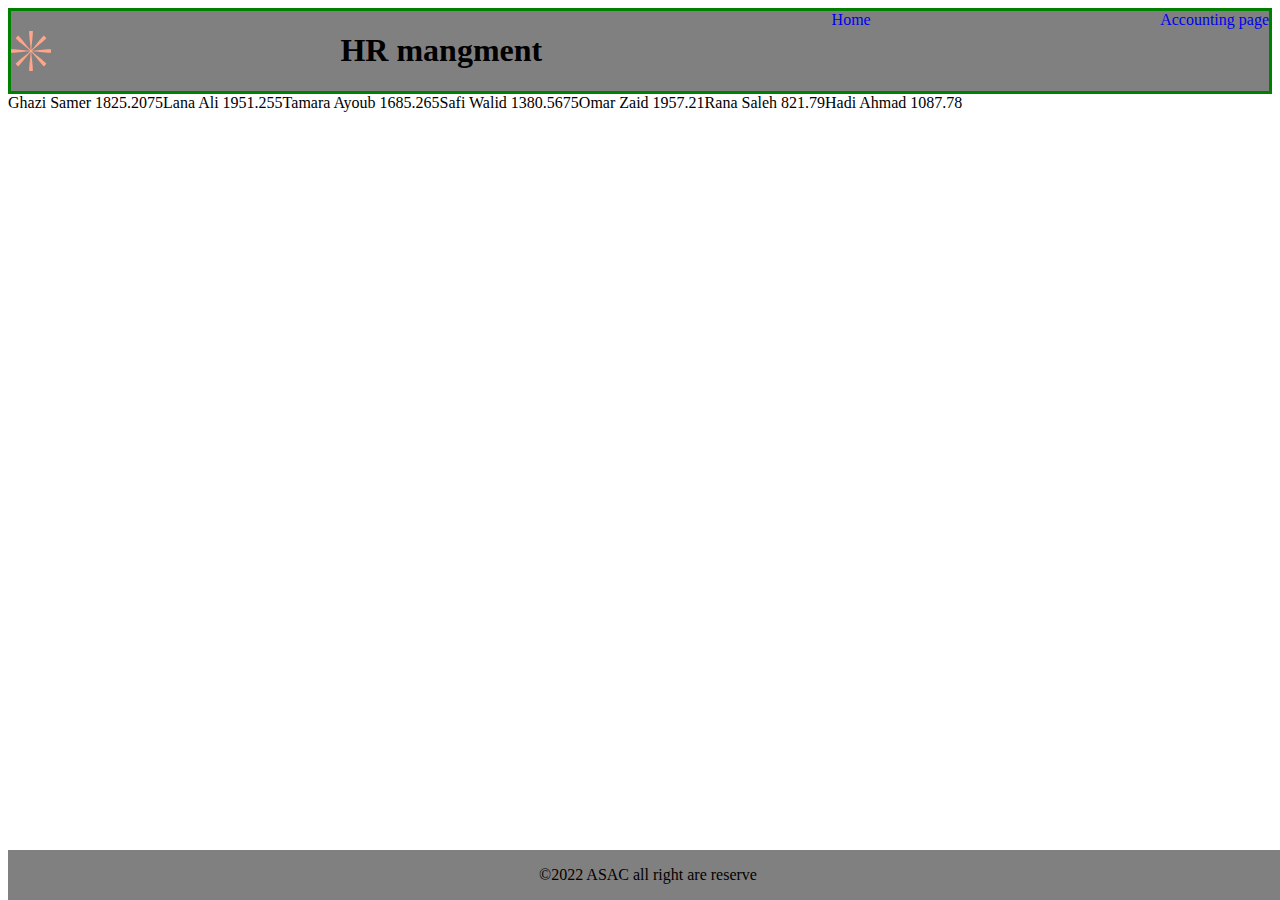
==== index.html @ 0b6b0e62 "add constructor" ====
<!DOCTYPE html>
<html lang="en">
<head>
    <link rel="stylesheet" href="./style/index.css">
    <meta charset="UTF-8">
    <meta http-equiv="X-UA-Compatible" content="IE=edge">
    <meta name="viewport" content="width=device-width, initial-scale=1.0">
    <title>HR mangment</title>
</head>
<body>
    <header>
   
   

   
        <img src="./assest/logoipsum-logo-36.svg" alt="alternatetext">
      <h1>HR mangment</h1>
         <link rel="icon" type="image/x-icon" href="/todo-project/favicon.jpg">
        
        
            <a href="./index.html">Home </a>
          
            <a href="./AccountingPage.html">Accounting page</a>
         
       
      </header>
    
<main>
<div id="ss"> </div>
</main>
      <fotter>
        <p>	&copy;2022 ASAC all right are reserve</p>
          </fotter> 
          <script src="./js/app.js"></script> 
</body>
</html>
---- style/index.css ----
header 
{
background-color: grey;
flex-direction: row;
text-align: center;
border: 3px solid green;
display: flex ;
justify-content: space-between;

}

a 
{
text-decoration: none;

}
.header1
{
    font-size: larger;
    text-align: center;
}

table, th, td {
    border: 1px solid;
    border-collapse: collapse;
align-items: center;
margin-left: auto;
  margin-right: auto;
  }
.contactMe
{
    border-collapse: collapse;
    align-items: center;
    margin-left: auto;
      margin-right: auto;
      text-align: center;

}
fotter
  {    position: absolute;
    bottom: 0;
    width: 100%;
    display: block;
background-color: gray;
text-align: center;
  }
  #lname
  {

    background-color: brown;
    text
  }
  #lname1
  {

    background-color:green;
  }
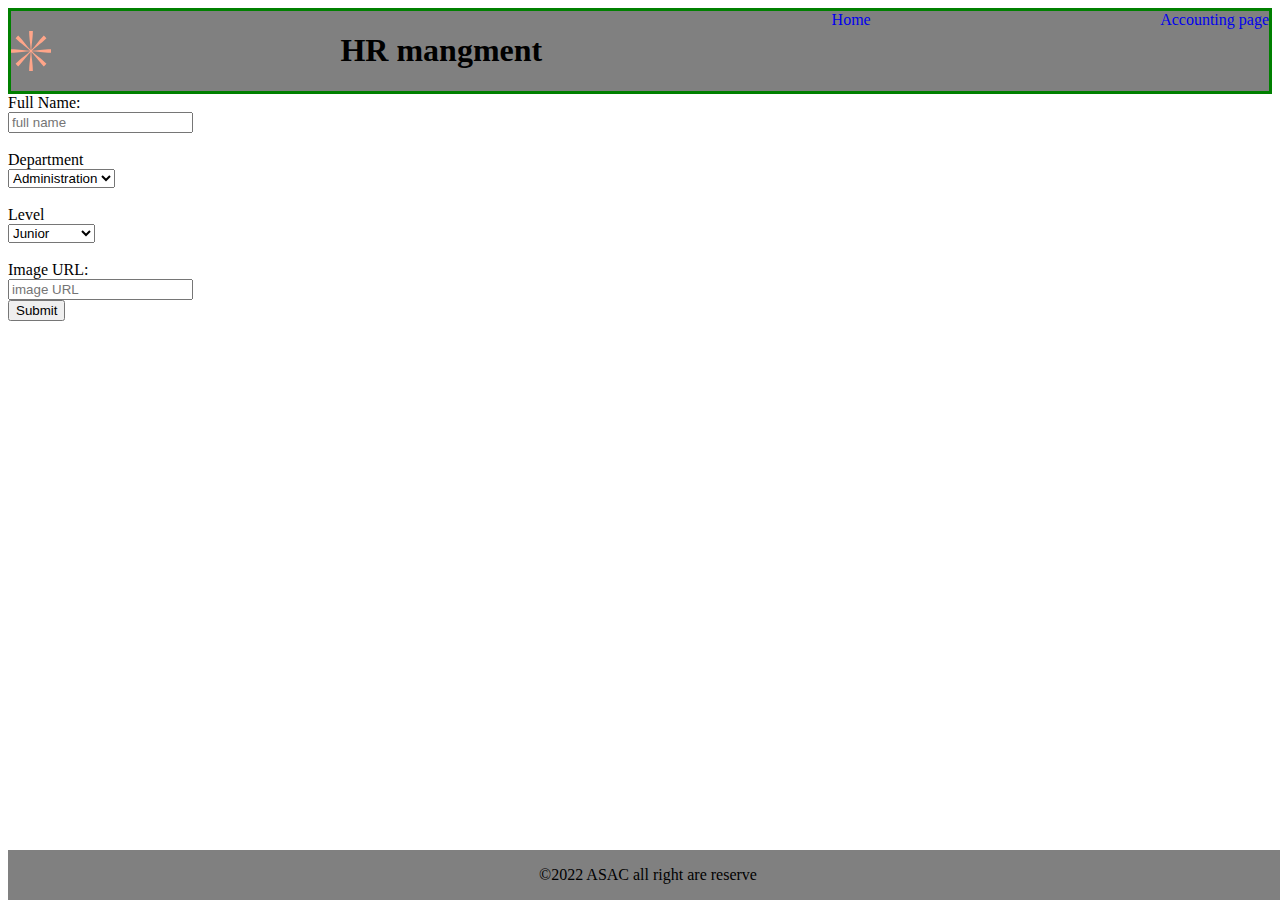
==== commit de9f50aa: "add event" ====
--- a/index.html
+++ b/index.html
@@ -1,36 +1,65 @@
 <!DOCTYPE html>
 <html lang="en">
+
 <head>
-    <link rel="stylesheet" href="./style/index.css">
-    <meta charset="UTF-8">
-    <meta http-equiv="X-UA-Compatible" content="IE=edge">
-    <meta name="viewport" content="width=device-width, initial-scale=1.0">
-    <title>HR mangment</title>
+  <link rel="stylesheet" href="./style/index.css">
+  <meta charset="UTF-8">
+  <meta http-equiv="X-UA-Compatible" content="IE=edge">
+  <meta name="viewport" content="width=device-width, initial-scale=1.0">
+  <title>HR mangment</title>
 </head>
+
 <body>
-    <header>
-   
-   
+  <header id="header1">
 
-   
-        <img src="./assest/logoipsum-logo-36.svg" alt="alternatetext">
-      <h1>HR mangment</h1>
-         <link rel="icon" type="image/x-icon" href="/todo-project/favicon.jpg">
-        
-        
-            <a href="./index.html">Home </a>
-          
-            <a href="./AccountingPage.html">Accounting page</a>
-         
-       
-      </header>
-    
-<main>
-<div id="ss"> </div>
-</main>
-      <fotter>
-        <p>	&copy;2022 ASAC all right are reserve</p>
-          </fotter> 
-          <script src="./js/app.js"></script> 
+
+
+
+    <img src="./assest/logoipsum-logo-36.svg" alt="alternatetext">
+    <h1>HR mangment</h1>
+    <link rel="icon" type="image/x-icon" href="/todo-project/favicon.jpg">
+
+
+    <a href="./index.html">Home </a>
+
+    <a href="./AccountingPage.html">Accounting page</a>
+
+
+  </header>
+
+  <main>
+    <form id="formid">
+      <label for="fname">Full Name:</label><br>
+      <input type="text" id="fname" name="fname" placeholder="full name"><br>
+      <br>
+      <label for="department">Department</label><br>
+      <select name="department" id="department">
+        <option value="Administration">Administration</option>
+        <option value="Marketing">Marketing</option>
+        <option value="Development">Development</option>
+        <option value="Finance">Finance</option>
+      </select>
+      <br>
+      <br>
+      <label for="level">Level</label><br>
+      <select name="level" id="level">
+        <option value="Junior">Junior</option>
+        <option value="MidSenior">Mid-Senior</option>
+        <option value="Senior">Senior</option>
+      </select>
+      <br>
+      <br>
+      <label for="img1">Image URL:</label><br>
+      <input type="text" id="img1" name="img1" placeholder="image URL"><br>
+      <input type="submit" value="Submit">
+    </form>
+    <section id="sec"></section>
+  </main>
+  <fotter>
+    <p> &copy;2022 ASAC all right are reserve</p>
+  </fotter>
+  <script src="./js/app.js"></script>
+ 
 </body>
+
 </html>--- a/style/index.css
+++ b/style/index.css
@@ -1,3 +1,5 @@
+@import url("https://fonts.googleapis.com/css2?family=Lato:wght@400;700&family=Montserrat:wght@700&display=swap");
+
 header 
 {
 background-color: grey;
@@ -48,10 +50,26 @@
   {
 
     background-color: brown;
-    text
+    
   }
   #lname1
   {
 
-    background-color:green;
+    background-color: red;
+  }
+  #sec
+  {
+    /* border-style: inset;
+    border-color: coral;
+    border-width: 7px;
+    font-family: "Lucida Console", "Courier New", monospace;
+    background-color: aquamarine;
+    display: flex;
+    flex-direction: column;
+    */
+    box-shadow: 0 4px 8px 0 rgba(0, 0, 0, 0.2);
+    max-width: 300px;
+    margin: auto;
+    text-align: center;
+
   }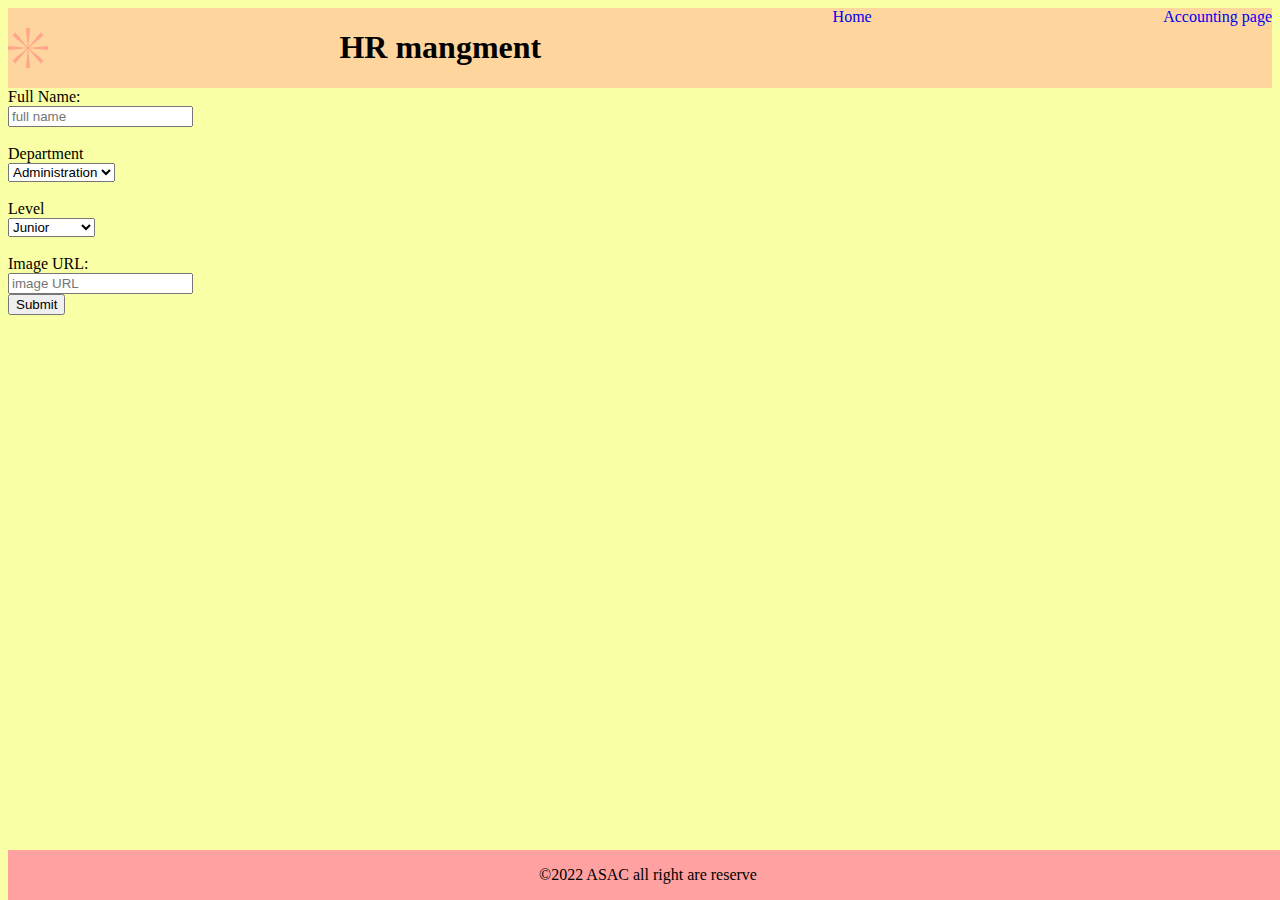
==== commit 18ae1bf9: "update event" ====
--- a/index.html
+++ b/index.html
@@ -27,7 +27,7 @@
 
   </header>
 
-  <main>
+  <main id="main">
     <form id="formid">
       <label for="fname">Full Name:</label><br>
       <input type="text" id="fname" name="fname" placeholder="full name"><br>
@@ -59,7 +59,8 @@
     <p> &copy;2022 ASAC all right are reserve</p>
   </fotter>
   <script src="./js/app.js"></script>
- 
+
 </body>
 
+
 </html>--- a/style/index.css
+++ b/style/index.css
@@ -2,15 +2,15 @@
 
 header 
 {
-background-color: grey;
+background-color: #FFD59E;
 flex-direction: row;
 text-align: center;
-border: 3px solid green;
+
 display: flex ;
 justify-content: space-between;
 
 }
-
+body{background-color: #F9FFA4;}
 a 
 {
 text-decoration: none;
@@ -39,11 +39,11 @@
 
 }
 fotter
-  {    position: absolute;
+  {    position: fixed;
     bottom: 0;
     width: 100%;
     display: block;
-background-color: gray;
+background-color:#FFA1A1;
 text-align: center;
   }
   #lname
@@ -57,19 +57,16 @@
 
     background-color: red;
   }
-  #sec
+
+section
   {
-    /* border-style: inset;
-    border-color: coral;
-    border-width: 7px;
-    font-family: "Lucida Console", "Courier New", monospace;
-    background-color: aquamarine;
-    display: flex;
-    flex-direction: column;
-    */
+    border: 3px solid green;
     box-shadow: 0 4px 8px 0 rgba(0, 0, 0, 0.2);
     max-width: 300px;
     margin: auto;
     text-align: center;
+    font-family: "Lucida Console", "Courier New", monospace;
+    background-color: #B4FF9F;
+    border: 60px;
 
   }